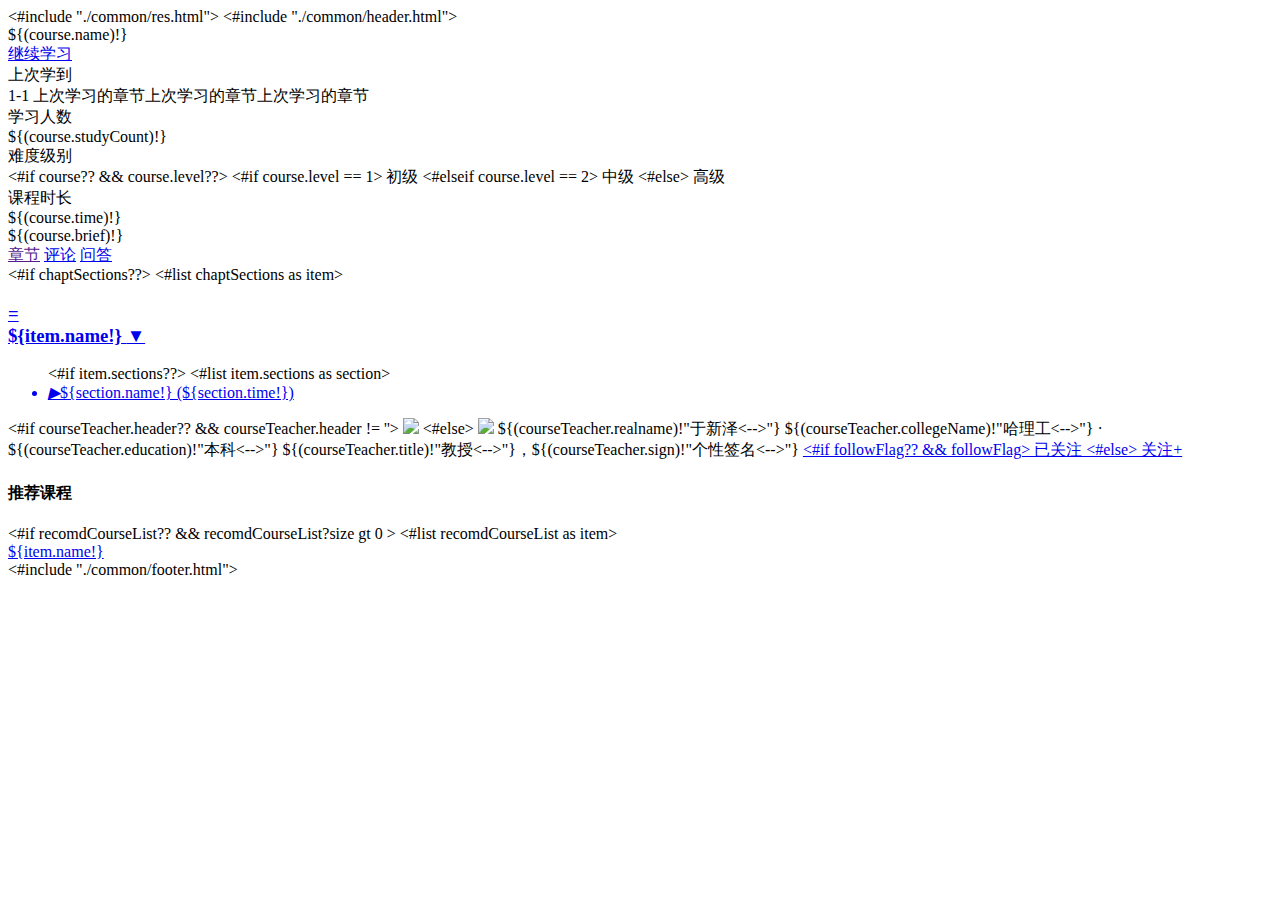
==== ocPortal/src/main/webapp/WEB-INF/pages/learn.html @ b0af4aee "502_03 课程详情页 课程详情、章节、教师、推荐课程 2018/5/17  21:41" ====
<!DOCTYPE html>
<html lang="utf-8">
	<head>
	    <meta http-equiv="Content-Type" content="text/html; charset=utf-8" />
	    <meta http-equiv="X-UA-Compatible" content="IE=edge">
	    <meta name="viewport" content="width=device-width, user-scalable=no, initial-scale=1">
		<meta name="keywords" content="">
		<meta name="description" content="">
		<title>在线网校学习平台</title>
		<#include "./common/res.html">
	</head>

	<body>
		<#include "./common/header.html">
		<div class="f-main clearfix">
			<div class="main-course-left">
					<!-- 基础信息 - start -->
					<div class="course-info">
						<div class="course-title">${(course.name)!}</div>
						
						<div class="course-meta">
							<a href="${s.base}/course/video/12.html" class="learn-btn" >继续学习</a>
							
							<div class="static-item"  >
								<div class="meta">上次学到</div>
								<div class="meta-value" title="1-1 上次学习的章节上次学习的章节上次学习的章节">1-1 上次学习的章节上次学习的章节上次学习的章节</div>
							</div>
							<div class="static-item"  >
								<div class="meta">学习人数</div>
								<div class="meta-value">${(course.studyCount)!}</div>
							</div>
							<div class="static-item">
								<div class="meta">难度级别</div>
								<div class="meta-value">
									<#if course?? && course.level??>
										<#if course.level == 1>
										初级
										<#elseif course.level == 2>
										中级
										<#else>
										高级
										</#if>
									</#if>
								</div>
							</div>
							<div class="static-item" style="border:none;">
								<div class="meta">课程时长</div>
								<div class="meta-value">${(course.time)!}</div>
							</div>
							<a onclick="doFollow(this,${(course.id)!})" href="javascript:void(0)" class="following" style="float: right;margin-top:5px;" title="收藏">
							</a>
						</div>
						
						<div class="course-brief">
								${(course.brief)!}
						</div>
						
						<div class="course-menu">
							<a  href=""><span class="menu-item cur">章节</span></a>
							<a  href="javascript:void(0)"><span class="menu-item">评论</span></a>
							<a  href="javascript:void(0)"><span class="menu-item">问答</span></a>
						</div>
				</div>
				<!-- 基础信息 - end -->	
				
				<!-- 章节信息 - start -->
				<div>
					<#if chaptSections??>
					<#list chaptSections as item>
					<div class="chapter">
						<a href="javascript:void(0);" class="js-open">
							<h3>
								<strong><div class="icon-chapter">=</div>${item.name!}</strong>
								<span class="drop-down">▼</span> 
							</h3>
						</a>
						<!-- 小节信息 - start -->
						<ul class="chapter-sub">
							<#if item.sections??>
							<#list item.sections as section>
							<a href="${s.base}/course/video/${section.id!}.html" > 
								<li class="chapter-sub-li">
									<i class="icon-video">▶</i>${section.name!} (${section.time!})
								</li>
							</a>
							</#list>
							</#if>
						</ul>
					<!-- 小节信息 - end -->
					</div>
					</#list>
					</#if>
					
				</div>
				<!-- 章节信息 - end -->
			</div>
						
			<div class="main-course-right"  >
				<div class="lecturer-item" style="width: 100%;">
					<#if courseTeacher.header?? && courseTeacher.header != ''>
					<img class="lecturer-uimg" src="res/i/header.jpg">
					<#else>
					<img class="lecturer-uimg" src="res/i/header.jpg">
					</#if>
					<span class="lecturer-name">${(courseTeacher.realname)!"于新泽<-->"}</span>
					<span class="lecturer-title">${(courseTeacher.collegeName)!"哈理工<-->"} · ${(courseTeacher.education)!"本科<-->"}</span>
					<span class="lecturer-p" >${(courseTeacher.title)!"教授<-->"}，${(courseTeacher.sign)!"个性签名<-->"}</span>
					<a href="javascript:void(0)"  onclick="doFollow('${(courseTeacher.id!)}');">
					<span id="followSpan" class="follow-btn">
					<#if followFlag?? && followFlag>
					已关注
					<#else>
					关注+
					</#if>
					</span>
					</a>
				</div>
				
				<h4 class="mt-50">推荐课程</h4>
				<#if recomdCourseList?? && recomdCourseList?size gt 0 >
				<#list recomdCourseList as item>
				<a href="${s.base}/course/learn/${item.id}.html" target="_black" class="mb-5" title="${item.name!}"><li class="ellipsis oc-color-hover">${item.name!}</li></a>
				</#list>
				</#if>
			</div>
			
		</div>
		
		<#include "./common/footer.html">
		
		<script type="text/javascript">
			$(function(){
				$('.chapter li').hover(function(){
					$(this).find('.icon-video').css('color','#FFF');
				},function(){
					$(this).find('.icon-video').css('color','#777');
				});
				
				$('.js-open').click(function(){
					var display = $(this).parent().find('ul').css('display');
					if(display == 'none'){
						$(this).parent().find('ul').css('display','block');
						$(this).find('.drop-down').html('▼');
					}else{
						$(this).parent().find('ul').css('display','none');
						$(this).find('.drop-down').html('▲');
					}
				});
			});	
			
			function doFollow(followId){
				$.ajax({
					url:'${s.base}/follow/doFollow.html',
				    type:'POST',
				    dataType:'json',
				    data:{"followId":followId},
				    success:function(resp){
				    	if(resp.errcode == 0){
				    		$('#followSpan').html('已关注');
				    	}else if(resp.errcode == 1){
				    		$('#followSpan').html('+关注');
				    	}
				    } 
				});
			}
		</script>
		
	</body>
	
</html>
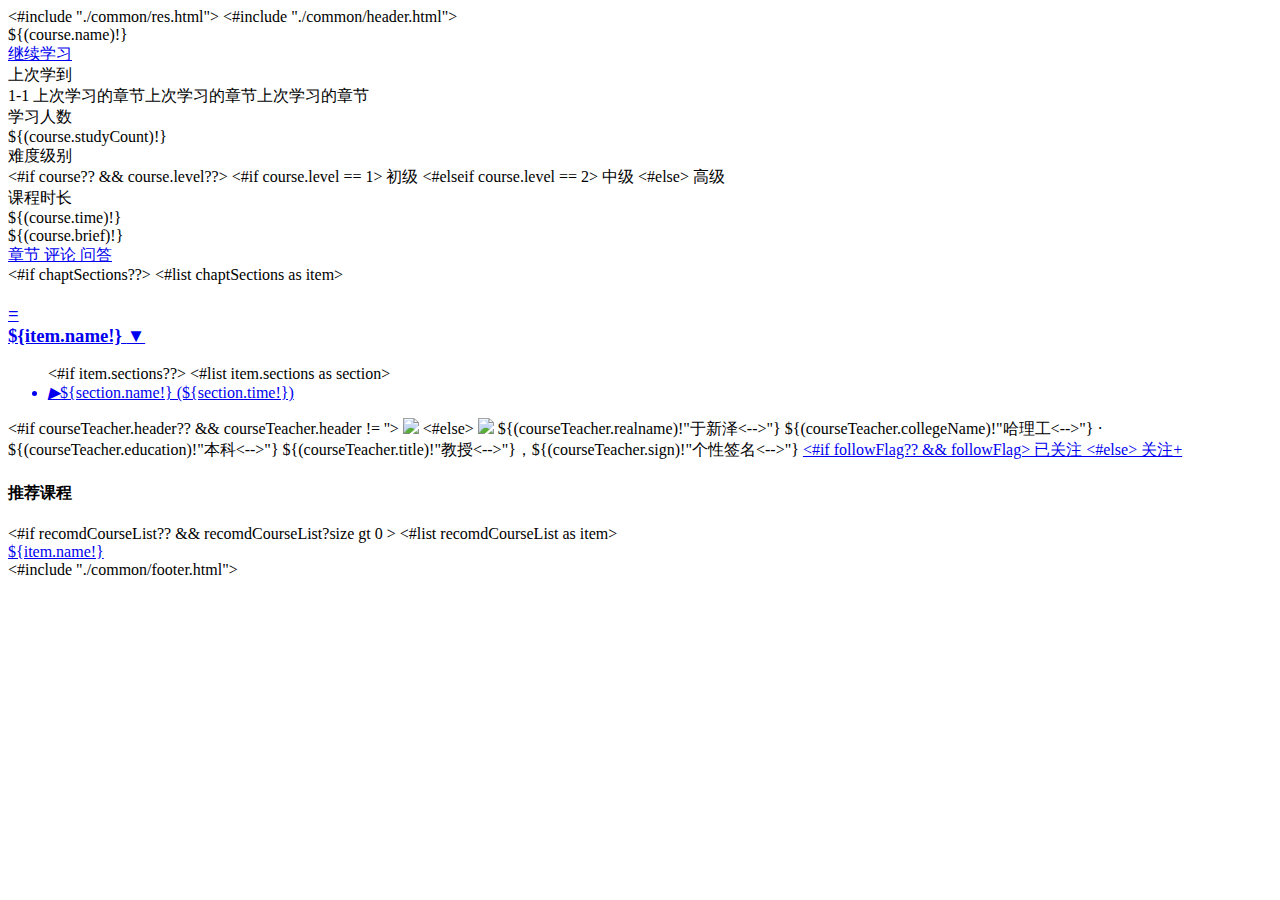
==== commit d16c17fd: "503_03 课程详情页 课程评论、问答 2018/5/18  0:41 寝室223" ====
--- a/ocPortal/src/main/webapp/WEB-INF/pages/learn.html
+++ b/ocPortal/src/main/webapp/WEB-INF/pages/learn.html
@@ -54,17 +54,23 @@
 						<div class="course-brief">
 								${(course.brief)!}
 						</div>
-						
+
 						<div class="course-menu">
-							<a  href=""><span class="menu-item cur">章节</span></a>
-							<a  href="javascript:void(0)"><span class="menu-item">评论</span></a>
-							<a  href="javascript:void(0)"><span class="menu-item">问答</span></a>
+							<a  href="javascript:void(0)" >
+								<span onclick="showTab(this,'courseSection')" class="menu-item cur">章节</span>
+							</a>
+							<a  href="javascript:void(0)" >
+								<span onclick="showTab(this,'commentQA',0)" class="menu-item">评论</span>
+							</a>
+							<a  href="javascript:void(0)" >
+								<span onclick="showTab(this,'commentQA',1)" class="menu-item">问答</span>
+							</a>
 						</div>
 				</div>
 				<!-- 基础信息 - end -->	
 				
 				<!-- 章节信息 - start -->
-				<div>
+				<div id="courseSection">
 					<#if chaptSections??>
 					<#list chaptSections as item>
 					<div class="chapter">
@@ -93,6 +99,11 @@
 					
 				</div>
 				<!-- 章节信息 - end -->
+
+				<!-- 评论区 start -->
+				<div id="commentQA">
+				</div>
+				<!-- 评论区 end -->
 			</div>
 						
 			<div class="main-course-right"  >
@@ -129,7 +140,9 @@
 		<#include "./common/footer.html">
 		
 		<script type="text/javascript">
+
 			$(function(){
+                //实现 章节鼠标焦点 动态效果
 				$('.chapter li').hover(function(){
 					$(this).find('.icon-video').css('color','#FFF');
 				},function(){
@@ -146,8 +159,51 @@
 						$(this).find('.drop-down').html('▲');
 					}
 				});
-			});	
-			
+			});
+
+            /**
+             *展示tab commentQA
+             **/
+            function showTab(el,divId,type){
+                $('.course-menu').find('span').each(function(i,item){
+                    $(item).removeClass('cur');
+                });
+                $(el).addClass('cur');
+
+                if(divId == 'courseSection'){
+                    $('#courseSection').show();
+                    $('#commentQA').hide();
+                }else {
+                    $('#commentQA').show();
+                    $('#courseSection').hide();
+                    _queryPage(1,type);//默认加载 第 1 页
+                }
+            }
+
+            /**
+             *加载 课程评论 & 问答
+             * courseId：课程id
+             * sectionId: 章节id
+             * type : 类型 0-评论；1-答疑
+             */
+            var _type = 0; //全局变量
+            function _queryPage(pageNum,type){
+                if(type == undefined)
+                    type = _type;
+                else
+                    _type = type;
+                //加载评论或者QA
+                if(pageNum == undefined)
+                    pageNum = 1;
+                var courseId = ${(course.id)!};//课程id
+                var url = '${s.base}/courseComment/segment.html';
+                $("#commentQA").load(
+                    url,
+                    {'courseId':courseId,'type':type,'pageNum':pageNum},
+                    function(){}
+                );
+            };
+
 			function doFollow(followId){
 				$.ajax({
 					url:'${s.base}/follow/doFollow.html',
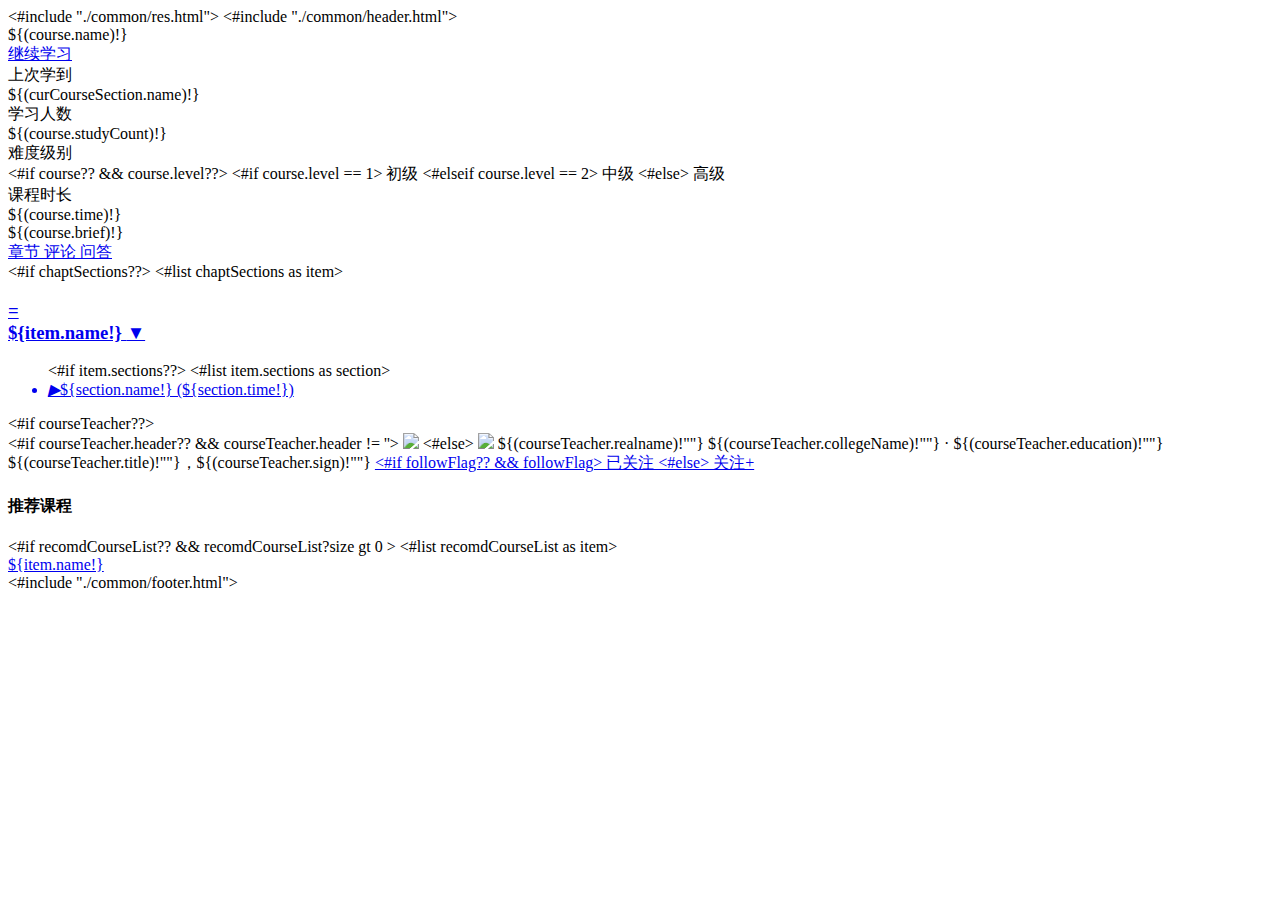
==== commit a0201f8f: "503_03 课程详情页 头像 2018/5/18  21:51 322实验室" ====
--- a/ocPortal/src/main/webapp/WEB-INF/pages/learn.html
+++ b/ocPortal/src/main/webapp/WEB-INF/pages/learn.html
@@ -1,226 +1,269 @@
 <!DOCTYPE html>
 <html lang="utf-8">
-	<head>
-	    <meta http-equiv="Content-Type" content="text/html; charset=utf-8" />
-	    <meta http-equiv="X-UA-Compatible" content="IE=edge">
-	    <meta name="viewport" content="width=device-width, user-scalable=no, initial-scale=1">
-		<meta name="keywords" content="">
-		<meta name="description" content="">
-		<title>在线网校学习平台</title>
-		<#include "./common/res.html">
-	</head>
-
-	<body>
-		<#include "./common/header.html">
-		<div class="f-main clearfix">
-			<div class="main-course-left">
-					<!-- 基础信息 - start -->
-					<div class="course-info">
-						<div class="course-title">${(course.name)!}</div>
-						
-						<div class="course-meta">
-							<a href="${s.base}/course/video/12.html" class="learn-btn" >继续学习</a>
-							
-							<div class="static-item"  >
-								<div class="meta">上次学到</div>
-								<div class="meta-value" title="1-1 上次学习的章节上次学习的章节上次学习的章节">1-1 上次学习的章节上次学习的章节上次学习的章节</div>
-							</div>
-							<div class="static-item"  >
-								<div class="meta">学习人数</div>
-								<div class="meta-value">${(course.studyCount)!}</div>
-							</div>
-							<div class="static-item">
-								<div class="meta">难度级别</div>
-								<div class="meta-value">
-									<#if course?? && course.level??>
-										<#if course.level == 1>
-										初级
-										<#elseif course.level == 2>
-										中级
-										<#else>
-										高级
-										</#if>
-									</#if>
-								</div>
-							</div>
-							<div class="static-item" style="border:none;">
-								<div class="meta">课程时长</div>
-								<div class="meta-value">${(course.time)!}</div>
-							</div>
-							<a onclick="doFollow(this,${(course.id)!})" href="javascript:void(0)" class="following" style="float: right;margin-top:5px;" title="收藏">
-							</a>
-						</div>
-						
-						<div class="course-brief">
-								${(course.brief)!}
-						</div>
-
-						<div class="course-menu">
-							<a  href="javascript:void(0)" >
-								<span onclick="showTab(this,'courseSection')" class="menu-item cur">章节</span>
-							</a>
-							<a  href="javascript:void(0)" >
-								<span onclick="showTab(this,'commentQA',0)" class="menu-item">评论</span>
-							</a>
-							<a  href="javascript:void(0)" >
-								<span onclick="showTab(this,'commentQA',1)" class="menu-item">问答</span>
-							</a>
-						</div>
+<head>
+	<meta http-equiv="Content-Type" content="text/html; charset=utf-8" />
+	<meta http-equiv="X-UA-Compatible" content="IE=edge">
+	<meta name="viewport" content="width=device-width, user-scalable=no, initial-scale=1">
+	<meta name="keywords" content="">
+	<meta name="description" content="">
+	<title>在线网校学习平台</title>
+	<#include "./common/res.html">
+</head>
+
+<body>
+<#include "./common/header.html">
+<div class="f-main clearfix">
+	<div class="main-course-left">
+		<!-- 基础信息 - start -->
+		<div class="course-info">
+			<div class="course-title">${(course.name)!}</div>
+
+			<div class="course-meta">
+				<a href="${s.base}/course/video/12.html" class="learn-btn" >继续学习</a>
+
+				<div class="static-item"  >
+					<div class="meta">上次学到</div>
+					<div class="meta-value" title="${(curCourseSection.name)!}">${(curCourseSection.name)!}</div>
 				</div>
-				<!-- 基础信息 - end -->	
-				
-				<!-- 章节信息 - start -->
-				<div id="courseSection">
-					<#if chaptSections??>
-					<#list chaptSections as item>
-					<div class="chapter">
-						<a href="javascript:void(0);" class="js-open">
-							<h3>
-								<strong><div class="icon-chapter">=</div>${item.name!}</strong>
-								<span class="drop-down">▼</span> 
-							</h3>
-						</a>
-						<!-- 小节信息 - start -->
-						<ul class="chapter-sub">
-							<#if item.sections??>
-							<#list item.sections as section>
-							<a href="${s.base}/course/video/${section.id!}.html" > 
-								<li class="chapter-sub-li">
-									<i class="icon-video">▶</i>${section.name!} (${section.time!})
-								</li>
-							</a>
-							</#list>
-							</#if>
-						</ul>
-					<!-- 小节信息 - end -->
-					</div>
-					</#list>
+
+				<div class="static-item"  >
+					<div class="meta">学习人数</div>
+					<div class="meta-value">${(course.studyCount)!}</div>
+				</div>
+				<div class="static-item">
+					<div class="meta">难度级别</div>
+					<div class="meta-value">
+						<#if course?? && course.level??>
+						<#if course.level == 1>
+						初级
+						<#elseif course.level == 2>
+						中级
+						<#else>
+						高级
 					</#if>
-					
-				</div>
-				<!-- 章节信息 - end -->
-
-				<!-- 评论区 start -->
-				<div id="commentQA">
-				</div>
-				<!-- 评论区 end -->
+				</#if>
 			</div>
-						
-			<div class="main-course-right"  >
-				<div class="lecturer-item" style="width: 100%;">
-					<#if courseTeacher.header?? && courseTeacher.header != ''>
-					<img class="lecturer-uimg" src="res/i/header.jpg">
-					<#else>
-					<img class="lecturer-uimg" src="res/i/header.jpg">
-					</#if>
-					<span class="lecturer-name">${(courseTeacher.realname)!"于新泽<-->"}</span>
-					<span class="lecturer-title">${(courseTeacher.collegeName)!"哈理工<-->"} · ${(courseTeacher.education)!"本科<-->"}</span>
-					<span class="lecturer-p" >${(courseTeacher.title)!"教授<-->"}，${(courseTeacher.sign)!"个性签名<-->"}</span>
-					<a href="javascript:void(0)"  onclick="doFollow('${(courseTeacher.id!)}');">
+		</div>
+		<div class="static-item" style="border:none;">
+			<div class="meta">课程时长</div>
+			<div class="meta-value">${(course.time)!}</div>
+		</div>
+		<!-- 推荐 -->
+		<a id="collectionSpan" onclick="doCollect(${(course.id)!})" href="javascript:void(0)" class="following" style="float: right;margin-top:5px;" >
+		</a>
+	</div>
+
+	<div class="course-brief">
+		${(course.brief)!}
+	</div>
+
+	<div class="course-menu">
+		<a  href="javascript:void(0)" >
+			<span onclick="showTab(this,'courseSection')" class="menu-item cur">章节</span>
+		</a>
+		<a  href="javascript:void(0)" >
+			<span onclick="showTab(this,'commentQA',0)" class="menu-item">评论</span>
+		</a>
+		<a  href="javascript:void(0)" >
+			<span onclick="showTab(this,'commentQA',1)" class="menu-item">问答</span>
+		</a>
+	</div>
+</div>
+<!-- 基础信息 - end -->
+
+<!-- 章节信息 - start -->
+<div id="courseSection">
+	<#if chaptSections??>
+	<#list chaptSections as item>
+	<div class="chapter">
+		<a href="javascript:void(0);" class="js-open">
+			<h3>
+				<strong><div class="icon-chapter">=</div>${item.name!}</strong>
+				<span class="drop-down">▼</span>
+			</h3>
+		</a>
+		<ul class="chapter-sub">
+			<#if item.sections??>
+			<#list item.sections as section>
+			<a href="${s.base}/course/video/${section.id!}.html" >
+				<li class="chapter-sub-li">
+					<i class="icon-video">▶</i>${section.name!} (${section.time!})
+				</li>
+			</a>
+		</#list>
+	</#if>
+	</ul>
+</div>
+</#list>
+</#if>
+
+</div>
+<!-- 章节信息 - end -->
+
+<!-- 评论区 start -->
+<div id="commentQA">
+</div>
+<!-- 评论区 end -->
+</div>
+
+<div class="main-course-right"  >
+	<#if courseTeacher??>
+	<div class="lecturer-item" style="width: 100%;">
+		<#if courseTeacher.header?? && courseTeacher.header != ''>
+		<img class="lecturer-uimg" src="${courseTeacher.header!}">
+		<#else>
+		<img class="lecturer-uimg" src="${s.base}/res/i/header.jpg">
+	</#if>
+	<span class="lecturer-name">${(courseTeacher.realname)!""}</span>
+	<span class="lecturer-title">${(courseTeacher.collegeName)!""} · ${(courseTeacher.education)!""}</span>
+	<span class="lecturer-p" >${(courseTeacher.title)!""}，${(courseTeacher.sign)!""}</span>
+	<a href="javascript:void(0)"  onclick="doFollow('${(courseTeacher.id!)}');">
 					<span id="followSpan" class="follow-btn">
 					<#if followFlag?? && followFlag>
 					已关注
 					<#else>
 					关注+
 					</#if>
-					</span>
-					</a>
-				</div>
-				
-				<h4 class="mt-50">推荐课程</h4>
-				<#if recomdCourseList?? && recomdCourseList?size gt 0 >
-				<#list recomdCourseList as item>
-				<a href="${s.base}/course/learn/${item.id}.html" target="_black" class="mb-5" title="${item.name!}"><li class="ellipsis oc-color-hover">${item.name!}</li></a>
-				</#list>
-				</#if>
-			</div>
-			
-		</div>
-		
-		<#include "./common/footer.html">
-		
-		<script type="text/javascript">
-
-			$(function(){
-                //实现 章节鼠标焦点 动态效果
-				$('.chapter li').hover(function(){
-					$(this).find('.icon-video').css('color','#FFF');
-				},function(){
-					$(this).find('.icon-video').css('color','#777');
-				});
-				
-				$('.js-open').click(function(){
-					var display = $(this).parent().find('ul').css('display');
-					if(display == 'none'){
-						$(this).parent().find('ul').css('display','block');
-						$(this).find('.drop-down').html('▼');
-					}else{
-						$(this).parent().find('ul').css('display','none');
-						$(this).find('.drop-down').html('▲');
-					}
-				});
-			});
-
-            /**
-             *展示tab commentQA
-             **/
-            function showTab(el,divId,type){
-                $('.course-menu').find('span').each(function(i,item){
-                    $(item).removeClass('cur');
-                });
-                $(el).addClass('cur');
-
-                if(divId == 'courseSection'){
-                    $('#courseSection').show();
-                    $('#commentQA').hide();
-                }else {
-                    $('#commentQA').show();
-                    $('#courseSection').hide();
-                    _queryPage(1,type);//默认加载 第 1 页
+		</span>
+	</a>
+</div>
+</#if>
+
+<h4 class="mt-50">推荐课程</h4>
+<#if recomdCourseList?? && recomdCourseList?size gt 0 >
+<#list recomdCourseList as item>
+<a href="${s.base}/course/learn/${item.id}.html" target="_black" class="mb-5" title="${item.name!}"><li class="ellipsis oc-color-hover">${item.name!}</li></a>
+</#list>
+</#if>
+</div>
+
+</div>
+
+<#include "./common/footer.html">
+
+<script type="text/javascript">
+
+    $(function(){
+        //实现 章节鼠标焦点 动态效果
+        $('.chapter li').hover(function(){
+            $(this).find('.icon-video').css('color','#FFF');
+        },function(){
+            $(this).find('.icon-video').css('color','#777');
+        });
+
+        $('.js-open').click(function(){
+            var display = $(this).parent().find('ul').css('display');
+            if(display == 'none'){
+                $(this).parent().find('ul').css('display','block');
+                $(this).find('.drop-down').html('▼');
+            }else{
+                $(this).parent().find('ul').css('display','none');
+                $(this).find('.drop-down').html('▲');
+            }
+        });
+
+        if(SHIRO_LOGIN){
+            //判断是否已经收藏
+            var courseId = ${(course.id)!}
+            if(courseId){
+                var url = '${s.base}/collections/isCollection.html';
+                doCollect(courseId,url);
+            }
+            //判断是否已经关注教师
+            var followId = ${(courseTeacher.id!)};
+            if(followId){
+                var url = '${s.base}/follow/isFollow.html';
+                doFollow(followId,url);
+            }
+        }
+
+    });
+
+    /**
+     *展示tab commentQA
+     **/
+    function showTab(el,divId,type){
+        $('.course-menu').find('span').each(function(i,item){
+            $(item).removeClass('cur');
+        });
+        $(el).addClass('cur');
+
+        if(divId == 'courseSection'){
+            $('#courseSection').show();
+            $('#commentQA').hide();
+        }else {
+            $('#commentQA').show();
+            $('#courseSection').hide();
+            _queryPage(1,type);//默认加载 第 1 页
+        }
+    }
+
+    /**
+     *加载 课程评论 & 问答
+     * courseId：课程id
+     * sectionId: 章节id
+     * type : 类型 0-评论；1-答疑
+     */
+    var _type = 0; //全局变量
+    function _queryPage(pageNum,type){
+        if(type == undefined)
+            type = _type;
+        else
+            _type = type;
+        //加载评论或者QA
+        if(pageNum == undefined)
+            pageNum = 1;
+        var courseId = ${(course.id)!};//课程id
+        var url = '${s.base}/courseComment/segment.html';
+        $("#commentQA").load(
+            url,
+            {'courseId':courseId,'type':type,'pageNum':pageNum},
+            function(){}
+        );
+    };
+
+    //收藏
+    function doCollect(courseId,url){
+        if(url == undefined){
+            url = '${s.base}/collections/doCollection.html';
+        }
+        //处理收藏
+        $.ajax({
+            url:url,
+            type:'POST',
+            dataType:'json',
+            data:{"courseId":courseId},
+            success:function(resp){
+                if(resp.errcode == 1){//已收藏
+                    $('#collectionSpan').attr('class','followed');
+                }else if(resp.errcode == 0){//未收藏
+                    $('#collectionSpan').attr('class','following');
                 }
             }
-
-            /**
-             *加载 课程评论 & 问答
-             * courseId：课程id
-             * sectionId: 章节id
-             * type : 类型 0-评论；1-答疑
-             */
-            var _type = 0; //全局变量
-            function _queryPage(pageNum,type){
-                if(type == undefined)
-                    type = _type;
-                else
-                    _type = type;
-                //加载评论或者QA
-                if(pageNum == undefined)
-                    pageNum = 1;
-                var courseId = ${(course.id)!};//课程id
-                var url = '${s.base}/courseComment/segment.html';
-                $("#commentQA").load(
-                    url,
-                    {'courseId':courseId,'type':type,'pageNum':pageNum},
-                    function(){}
-                );
-            };
-
-			function doFollow(followId){
-				$.ajax({
-					url:'${s.base}/follow/doFollow.html',
-				    type:'POST',
-				    dataType:'json',
-				    data:{"followId":followId},
-				    success:function(resp){
-				    	if(resp.errcode == 0){
-				    		$('#followSpan').html('已关注');
-				    	}else if(resp.errcode == 1){
-				    		$('#followSpan').html('+关注');
-				    	}
-				    } 
-				});
-			}
-		</script>
-		
-	</body>
-	
+        });
+    }
+
+    //关注
+    function doFollow(followId,url){
+        if(url == undefined){
+            url = '${s.base}/follow/doFollow.html';
+        }
+        $.ajax({
+            url:url,
+            type:'POST',
+            dataType:'json',
+            data:{"followId":followId},
+            success:function(resp){
+                if(resp.errcode == 1){
+                    $('#followSpan').html('已关注');
+                }else if(resp.errcode == 0){
+                    $('#followSpan').html('+关注');
+                }
+            }
+        });
+    }
+</script>
+
+</body>
+
 </html>
